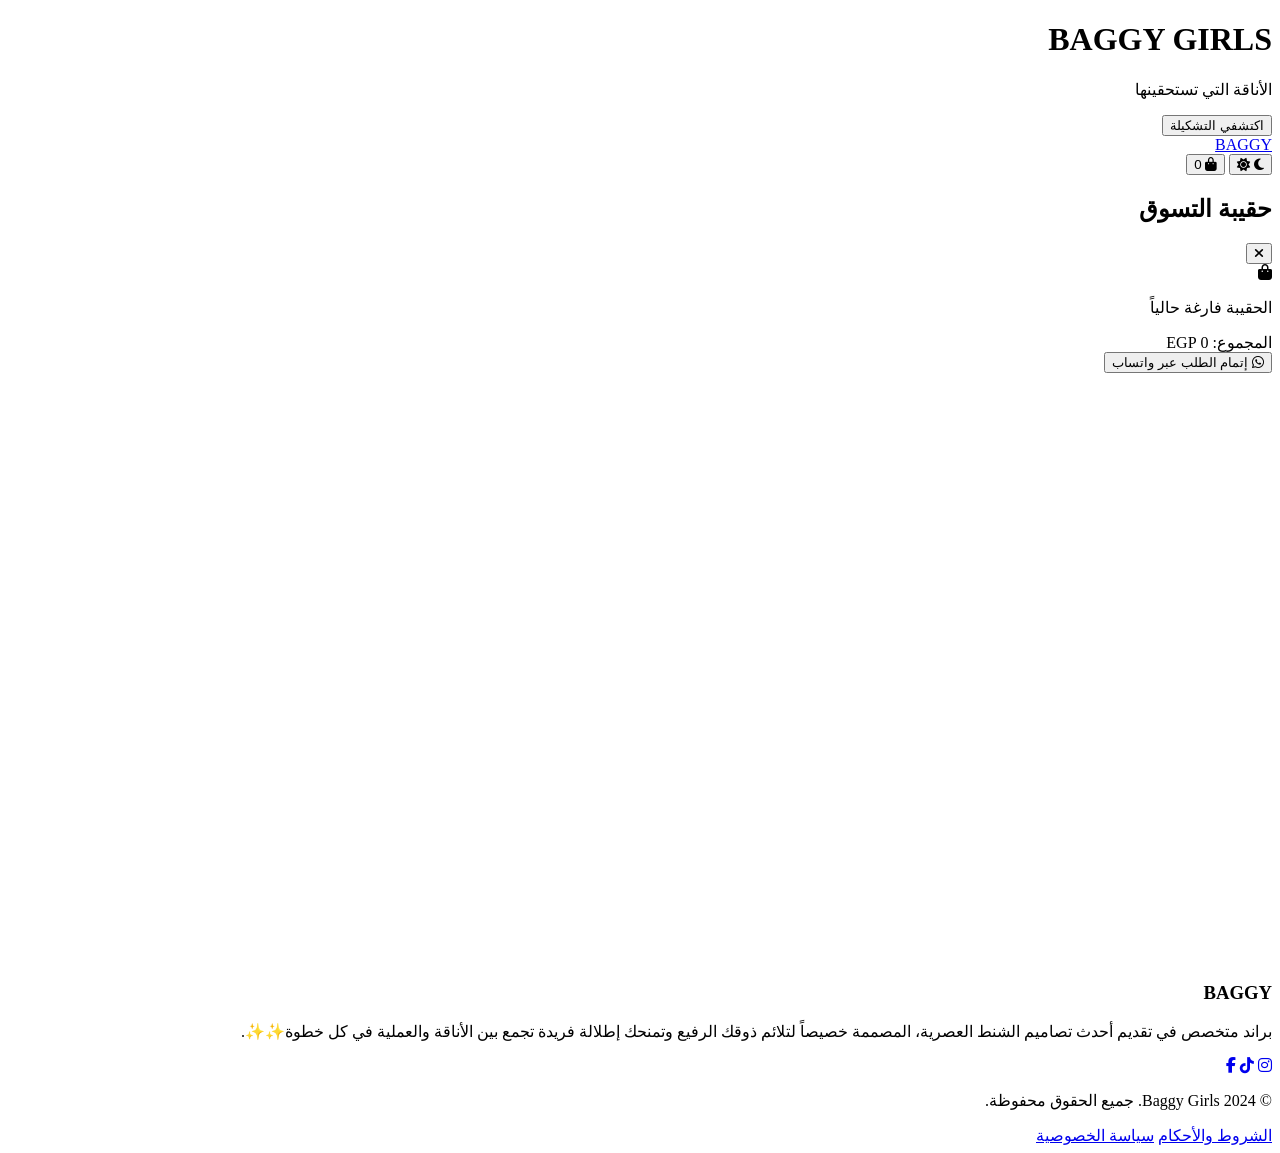
==== index.html @ 451e393e "Add files via upload" ====
<!DOCTYPE html>
<html lang="ar" dir="rtl" class="scroll-smooth">
<head>
    <meta charset="UTF-8">
    <meta name="viewport" content="width=device-width, initial-scale=1.0">
    <title>Baggy Girls | الفخامة بين يديك</title>
    
    <!-- Google Fonts -->
    <link rel="preconnect" href="https://fonts.googleapis.com">
    <link rel="preconnect" href="https://fonts.gstatic.com" crossorigin>
    <link href="https://fonts.googleapis.com/css2?family=Outfit:wght@300;400;600;800&family=Tajawal:wght@300;400;500;700&display=swap" rel="stylesheet">
    
    <!-- Preload Intro Image -->
    <link rel="preload" as="image" href="https://ynn787qihi.ufs.sh/f/Qj6TSP5Fj9mq8k3aDcs0GbPji7192ACswTmfQ8uU6FyIahJW">

    <!-- Font Awesome -->
    <link rel="stylesheet" href="https://cdnjs.cloudflare.com/ajax/libs/font-awesome/6.4.0/css/all.min.css">
    
    <!-- Tailwind CSS -->
    <script src="https://cdn.tailwindcss.com"></script>
    <script>
        tailwind.config = {
            darkMode: 'class',
            theme: {
                extend: {
                    fontFamily: {
                        sans: ['Tajawal', 'sans-serif'],
                        display: ['Outfit', 'sans-serif'],
                    },
                    colors: {
                        gold: {
                            500: '#D4AF37',
                            600: '#C5A017'
                        },
                        dark: {
                            900: '#111111',
                            800: '#1A1A1A',
                            700: '#2A2A2A'
                        }
                    }
                }
            }
        }
    </script>
    
    <!-- Custom CSS -->
    <link rel="stylesheet" href="style.css">
</head>
<body class="bg-gray-50 text-gray-900 dark:bg-dark-900 dark:text-gray-100 transition-colors duration-300 overflow-x-hidden font-sans">

    <!-- Splash Screen -->
    <div id="splash-screen" class="fixed inset-0 z-[9999] flex flex-col items-center justify-center bg-cover bg-center transition-opacity duration-1000" style="background-image: url('https://ynn787qihi.ufs.sh/f/Qj6TSP5Fj9mq8k3aDcs0GbPji7192ACswTmfQ8uU6FyIahJW');">
        <div class="absolute inset-0 bg-black/40"></div>
        <div class="relative z-10 text-center text-white px-4">
            <h1 class="text-6xl md:text-8xl font-display font-bold tracking-wider mb-4 animate-fade-in-up">BAGGY GIRLS</h1>
            <p class="text-xl md:text-2xl font-light mb-12 animate-fade-in-up delay-100" style="animation-delay: 200ms;">الأناقة التي تستحقينها</p>
            <button id="enter-site-btn" class="px-10 py-4 bg-white text-black hover:bg-gold-500 hover:text-white transition-colors duration-300 rounded-full font-bold tracking-wide uppercase text-sm animate-fade-in-up shadow-xl" style="animation-delay: 400ms;">
                اكتشفي التشكيلة
            </button>
        </div>
    </div>

    <!-- Navbar -->
    <nav id="navbar" class="fixed w-full z-50 top-0 transition-all duration-300 py-4 px-6 md:px-12 flex justify-between items-center bg-white/80 dark:bg-dark-900/80 backdrop-blur-md shadow-sm opacity-0 -translate-y-full">
        <a href="#" class="text-2xl font-display font-bold tracking-widest text-gold-500">BAGGY</a>
        
        <div class="flex items-center gap-6">
            <button id="theme-toggle" class="text-gray-700 dark:text-gray-300 hover:text-gold-500 transition-colors text-xl">
                <i class="fa-solid fa-moon dark:hidden"></i>
                <i class="fa-solid fa-sun hidden dark:block"></i>
            </button>
            <button id="cart-toggle" class="relative text-gray-700 dark:text-gray-300 hover:text-gold-500 transition-colors text-xl">
                <i class="fa-solid fa-bag-shopping"></i>
                <span id="cart-count" class="absolute -top-2 -right-2 bg-gold-500 text-white text-[10px] font-bold h-4 w-4 rounded-full flex items-center justify-center">0</span>
            </button>
        </div>
    </nav>

    <!-- Cart Drawer -->
    <div id="cart-drawer" class="fixed inset-y-0 right-0 z-[1000] w-full md:w-[400px] bg-white dark:bg-dark-800 shadow-2xl transform translate-x-full transition-transform duration-500 flex flex-col">
        <div class="p-6 border-b border-gray-200 dark:border-gray-700 flex justify-between items-center">
            <h2 class="text-2xl font-bold">حقيبة التسوق</h2>
            <button id="close-cart" class="text-2xl text-gray-500 hover:text-red-500 transition-colors"><i class="fa-solid fa-times"></i></button>
        </div>
        
        <div id="cart-items" class="flex-1 overflow-y-auto p-6 space-y-6">
            <!-- Cart items will be injected here via JS -->
            <div class="flex flex-col items-center justify-center h-full text-gray-500 empty-cart-msg">
                <i class="fa-solid fa-bag-shopping text-6xl mb-4 text-gray-300 dark:text-gray-600"></i>
                <p>الحقيبة فارغة حالياً</p>
            </div>
        </div>

        <div class="p-6 border-t border-gray-200 dark:border-gray-700 bg-gray-50 dark:bg-dark-900">
            <div class="flex justify-between items-center mb-4 text-lg font-bold">
                <span>المجموع:</span>
                <span id="cart-total" class="text-gold-500 font-display">0 EGP</span>
            </div>
            <button id="whatsapp-checkout" class="w-full bg-[#25D366] text-white py-4 rounded-xl font-bold text-lg flex items-center justify-center gap-2 hover:bg-[#128C7E] transition-colors disabled:opacity-50 disabled:cursor-not-allowed">
                <i class="fa-brands fa-whatsapp text-xl"></i>
                إتمام الطلب عبر واتساب
            </button>
        </div>
    </div>
    
    <!-- Cart Overlay -->
    <div id="cart-overlay" class="fixed inset-0 bg-black/50 z-[999] opacity-0 pointer-events-none transition-opacity duration-300"></div>

    <!-- Hero Section -->
    <section class="relative min-h-[100dvh] flex items-center justify-center pt-16 md:pt-20 overflow-hidden">
        <div class="absolute inset-0 z-0 bg-dark-900">
            <!-- We apply scale animation in CSS -->
            <div class="hero-bg-anim absolute inset-0 bg-cover bg-center" style="background-image: url('https://ynn787qihi.ufs.sh/f/Qj6TSP5Fj9mq3RHQadf5wbKATWFNmCY90PDjGhvXoad2QgzO');"></div>
            <div class="absolute inset-0 bg-gradient-to-t from-gray-50 via-black/50 to-black/70 dark:from-dark-900"></div>
        </div>
        
        <div class="relative z-10 text-center px-4 max-w-4xl mx-auto scroll-anim">
            <h1 class="text-4xl sm:text-5xl md:text-7xl font-bold mb-4 md:mb-6 leading-tight text-white drop-shadow-xl font-display">الفخامة التي ترافقك<br>في كل مكان</h1>
            <p class="text-base sm:text-lg md:text-xl text-gray-200 mb-8 md:mb-10 font-light max-w-2xl mx-auto drop-shadow-md">صُممت خصيصاً للمرأة العصرية التي تبحث عن الأناقة والعملية في حقيبة واحدة.</p>
            <a href="#products" class="inline-block bg-gold-500 text-white px-8 md:px-10 py-3 md:py-4 rounded-full font-bold text-base md:text-lg shadow-lg shadow-gold-500/30 hover:-translate-y-1 hover:shadow-xl hover:shadow-gold-500/50 transition-all duration-300">
                تسوقي الكوليكشن
            </a>
        </div>
    </section>

    <!-- About Us Section -->
    <section class="py-16 md:py-24 bg-white dark:bg-dark-800 transition-colors duration-300">
        <div class="container mx-auto px-6 max-w-6xl text-center scroll-anim">
            <h2 class="text-3xl md:text-4xl font-bold mb-6 font-display uppercase tracking-wide">About Baggy Girls</h2>
            <p class="text-gray-500 dark:text-gray-400 mb-12 max-w-2xl mx-auto leading-relaxed text-lg">براند متخصص في تقديم أحدث تصاميم الشنط العصرية، المصممة خصيصاً لتلائم ذوقك الرفيع وتمنحك إطلالة فريدة تجمع بين الأناقة والعملية في كل خطوة✨️✨️.</p>
            <div class="rounded-3xl overflow-hidden shadow-2xl border border-gray-100 dark:border-gray-700 relative group">
                <img src="https://ynn787qihi.ufs.sh/f/Qj6TSP5Fj9mqZClZUfOPMsdOo1cyemFv8K3zbpqNXWJaQ79k" alt="Baggy Girls Collection" class="w-full h-[400px] md:h-[500px] lg:h-[600px] object-cover object-center group-hover:scale-105 transition-transform duration-1000 ease-in-out">
                <div class="absolute inset-0 bg-black/10 group-hover:bg-transparent transition-colors duration-700"></div>
            </div>
        </div>
    </section>

    <!-- Products Section -->
    <section id="products" class="py-24 bg-gray-50 dark:bg-dark-900 transition-colors duration-300">
        <div class="container mx-auto px-6">
            <div class="text-center mb-16 scroll-anim">
                <h2 class="text-4xl md:text-5xl font-bold mb-4 font-display">تشكيلة الشنط الكروس</h2>
                <div class="w-24 h-1 bg-gold-500 mx-auto rounded-full mb-4"></div>
                <p class="text-gray-500 dark:text-gray-400 max-w-2xl mx-auto">تصاميم عصرية بجودة عالية لتكمل إطلالتك في كل الأوقات.</p>
            </div>
            
            <div id="products-grid" class="grid grid-cols-1 sm:grid-cols-2 lg:grid-cols-3 xl:grid-cols-4 gap-x-8 gap-y-12">
                <!-- Products will be injected via JS -->
            </div>
        </div>
    </section>

    <!-- Gift Finder Section -->
    <section class="py-24 bg-white dark:bg-dark-800 transition-colors duration-300">
        <div class="container mx-auto px-6 max-w-4xl text-center scroll-anim">
            <div class="inline-flex items-center justify-center w-16 h-16 rounded-full bg-gold-500/10 text-gold-500 mb-6 text-2xl">
                <i class="fa-solid fa-wand-magic-sparkles"></i>
            </div>
            <h2 class="text-3xl md:text-4xl font-bold mb-4 font-display">محتارة تختاري؟</h2>
            <p class="text-gray-600 dark:text-gray-400 mb-10 text-lg">دعينا نساعدك في إيجاد الشنطة الكروس المثالية لك أو لمن تحبين.</p>
            
            <div class="bg-gray-50 dark:bg-dark-900/50 p-8 md:p-12 rounded-3xl border border-gray-100 dark:border-gray-800 shadow-sm relative overflow-hidden">
                <!-- Decorative blurred blob -->
                <div class="absolute -top-10 -right-10 w-40 h-40 bg-gold-500/10 rounded-full blur-3xl"></div>
                
                <form id="gift-finder-form" class="space-y-8 relative z-10">
                    <div>
                        <label class="block text-xl font-medium mb-6">ما هو الاستايل أو المناسبة؟</label>
                        <div class="flex flex-col md:flex-row gap-4 justify-center">
                            <label class="cursor-pointer flex-1">
                                <input type="radio" name="occasion" value="casual" class="peer sr-only" checked>
                                <div class="px-6 py-4 rounded-xl border-2 border-gray-200 dark:border-gray-700 text-gray-600 dark:text-gray-400 peer-checked:border-gold-500 peer-checked:bg-gold-500/5 peer-checked:text-gold-500 hover:border-gold-500/50 transition-all flex flex-col items-center gap-2">
                                    <i class="fa-solid fa-mug-hot text-2xl"></i>
                                    <span>خروجة كاجوال</span>
                                </div>
                            </label>
                            <label class="cursor-pointer flex-1">
                                <input type="radio" name="occasion" value="evening" class="peer sr-only">
                                <div class="px-6 py-4 rounded-xl border-2 border-gray-200 dark:border-gray-700 text-gray-600 dark:text-gray-400 peer-checked:border-gold-500 peer-checked:bg-gold-500/5 peer-checked:text-gold-500 hover:border-gold-500/50 transition-all flex flex-col items-center gap-2">
                                    <i class="fa-solid fa-glass-water text-2xl"></i>
                                    <span>سهرة / مناسبة</span>
                                </div>
                            </label>
                            <label class="cursor-pointer flex-1">
                                <input type="radio" name="occasion" value="work" class="peer sr-only">
                                <div class="px-6 py-4 rounded-xl border-2 border-gray-200 dark:border-gray-700 text-gray-600 dark:text-gray-400 peer-checked:border-gold-500 peer-checked:bg-gold-500/5 peer-checked:text-gold-500 hover:border-gold-500/50 transition-all flex flex-col items-center gap-2">
                                    <i class="fa-solid fa-laptop text-2xl"></i>
                                    <span>عملية ويومية</span>
                                </div>
                            </label>
                        </div>
                    </div>
                    
                    <button type="submit" class="w-full md:w-auto px-12 py-4 bg-dark-900 dark:bg-white text-white dark:text-dark-900 rounded-full font-bold hover:bg-gold-500 dark:hover:bg-gold-500 hover:text-white dark:hover:text-white transition-colors duration-300 shadow-md">
                        اعرضي الاقتراح
                    </button>
                </form>
            </div>
        </div>
    </section>

    <!-- Footer -->
    <footer class="bg-white dark:bg-dark-800 pt-16 pb-8 border-t border-gray-200 dark:border-gray-800 text-center transition-colors duration-300">
        <div class="container mx-auto px-6">
            <h3 class="text-3xl font-display font-bold text-gold-500 mb-6 tracking-widest">BAGGY</h3>
            <p class="text-gray-500 dark:text-gray-400 mb-8 max-w-2xl mx-auto leading-relaxed text-lg">براند متخصص في تقديم أحدث تصاميم الشنط العصرية، المصممة خصيصاً لتلائم ذوقك الرفيع وتمنحك إطلالة فريدة تجمع بين الأناقة والعملية في كل خطوة✨️✨️.</p>
            <div class="flex justify-center gap-6 mb-12 text-xl">
                <a href="#" class="w-12 h-12 rounded-full border border-gray-200 dark:border-gray-700 flex items-center justify-center text-gray-500 hover:text-white hover:bg-gold-500 hover:border-gold-500 transition-all duration-300"><i class="fa-brands fa-instagram"></i></a>
                <a href="#" class="w-12 h-12 rounded-full border border-gray-200 dark:border-gray-700 flex items-center justify-center text-gray-500 hover:text-white hover:bg-gold-500 hover:border-gold-500 transition-all duration-300"><i class="fa-brands fa-tiktok"></i></a>
                <a href="#" class="w-12 h-12 rounded-full border border-gray-200 dark:border-gray-700 flex items-center justify-center text-gray-500 hover:text-white hover:bg-gold-500 hover:border-gold-500 transition-all duration-300"><i class="fa-brands fa-facebook-f"></i></a>
            </div>
            <div class="border-t border-gray-100 dark:border-gray-700 pt-8 flex flex-col md:flex-row items-center justify-between gap-4 text-sm text-gray-400">
                <p>&copy; 2024 Baggy Girls. جميع الحقوق محفوظة.</p>
                <div class="flex gap-4">
                    <a href="#" class="hover:text-gold-500 transition-colors">الشروط والأحكام</a>
                    <a href="#" class="hover:text-gold-500 transition-colors">سياسة الخصوصية</a>
                </div>
            </div>
        </div>
    </footer>

    <!-- Scripts -->
    <script type="module" src="script.js"></script>
</body>
</html>
---- style.css ----
/* style.css */

/* Custom Scrollbar */
::-webkit-scrollbar {
    width: 8px;
}

::-webkit-scrollbar-track {
    background: #f1f1f1;
}

.dark ::-webkit-scrollbar-track {
    background: #111;
}

::-webkit-scrollbar-thumb {
    background: #D4AF37; /* Gold */
    border-radius: 4px;
}

::-webkit-scrollbar-thumb:hover {
    background: #C5A017;
}

/* Base resets & utilities */
html {
    scroll-behavior: smooth;
}

body {
    -webkit-tap-highlight-color: transparent;
}

/* Keyframes */
@keyframes fadeInUp {
    from {
        opacity: 0;
        transform: translateY(30px);
    }
    to {
        opacity: 1;
        transform: translateY(0);
    }
}

.animate-fade-in-up {
    animation: fadeInUp 1s ease-out forwards;
    opacity: 0;
}

.delay-100 { animation-delay: 100ms; }
.delay-200 { animation-delay: 200ms; }
.delay-300 { animation-delay: 300ms; }

/* Scroll Animations */
.scroll-anim {
    opacity: 0;
    transform: translateY(40px);
    transition: opacity 0.8s ease-out, transform 0.8s ease-out;
}

.scroll-anim.is-visible {
    opacity: 1;
    transform: translateY(0);
}

/* Hero Background Animation */
@keyframes slowZoom {
    0% { transform: scale(1); }
    50% { transform: scale(1.05); }
    100% { transform: scale(1); }
}

.hero-bg-anim {
    animation: slowZoom 20s ease-in-out infinite alternate;
}

/* Product Card Image Zoom */
.product-card-img-container {
    overflow: hidden;
    position: relative;
}

.product-card-img {
    transition: transform 0.6s cubic-bezier(0.25, 1, 0.5, 1);
}

.product-card:hover .product-card-img {
    transform: scale(1.1);
}

/* Color Swatches */
.color-swatch {
    transition: all 0.3s ease;
}
.color-swatch:hover, .color-swatch.active {
    transform: scale(1.2);
    box-shadow: 0 0 0 2px white, 0 0 0 4px #D4AF37;
}
.dark .color-swatch:hover, .dark .color-swatch.active {
    box-shadow: 0 0 0 2px #1A1A1A, 0 0 0 4px #D4AF37;
}

/* Toast Notifications */
.toast {
    position: fixed;
    bottom: 24px;
    left: 50%;
    transform: translateX(-50%) translateY(100px);
    background: #D4AF37;
    color: white;
    padding: 12px 24px;
    border-radius: 50px;
    font-weight: 600;
    opacity: 0;
    transition: all 0.4s cubic-bezier(0.68, -0.55, 0.265, 1.55);
    z-index: 2000;
    box-shadow: 0 10px 25px -5px rgba(212, 175, 55, 0.5);
}

.toast.show {
    transform: translateX(-50%) translateY(0);
    opacity: 1;
}
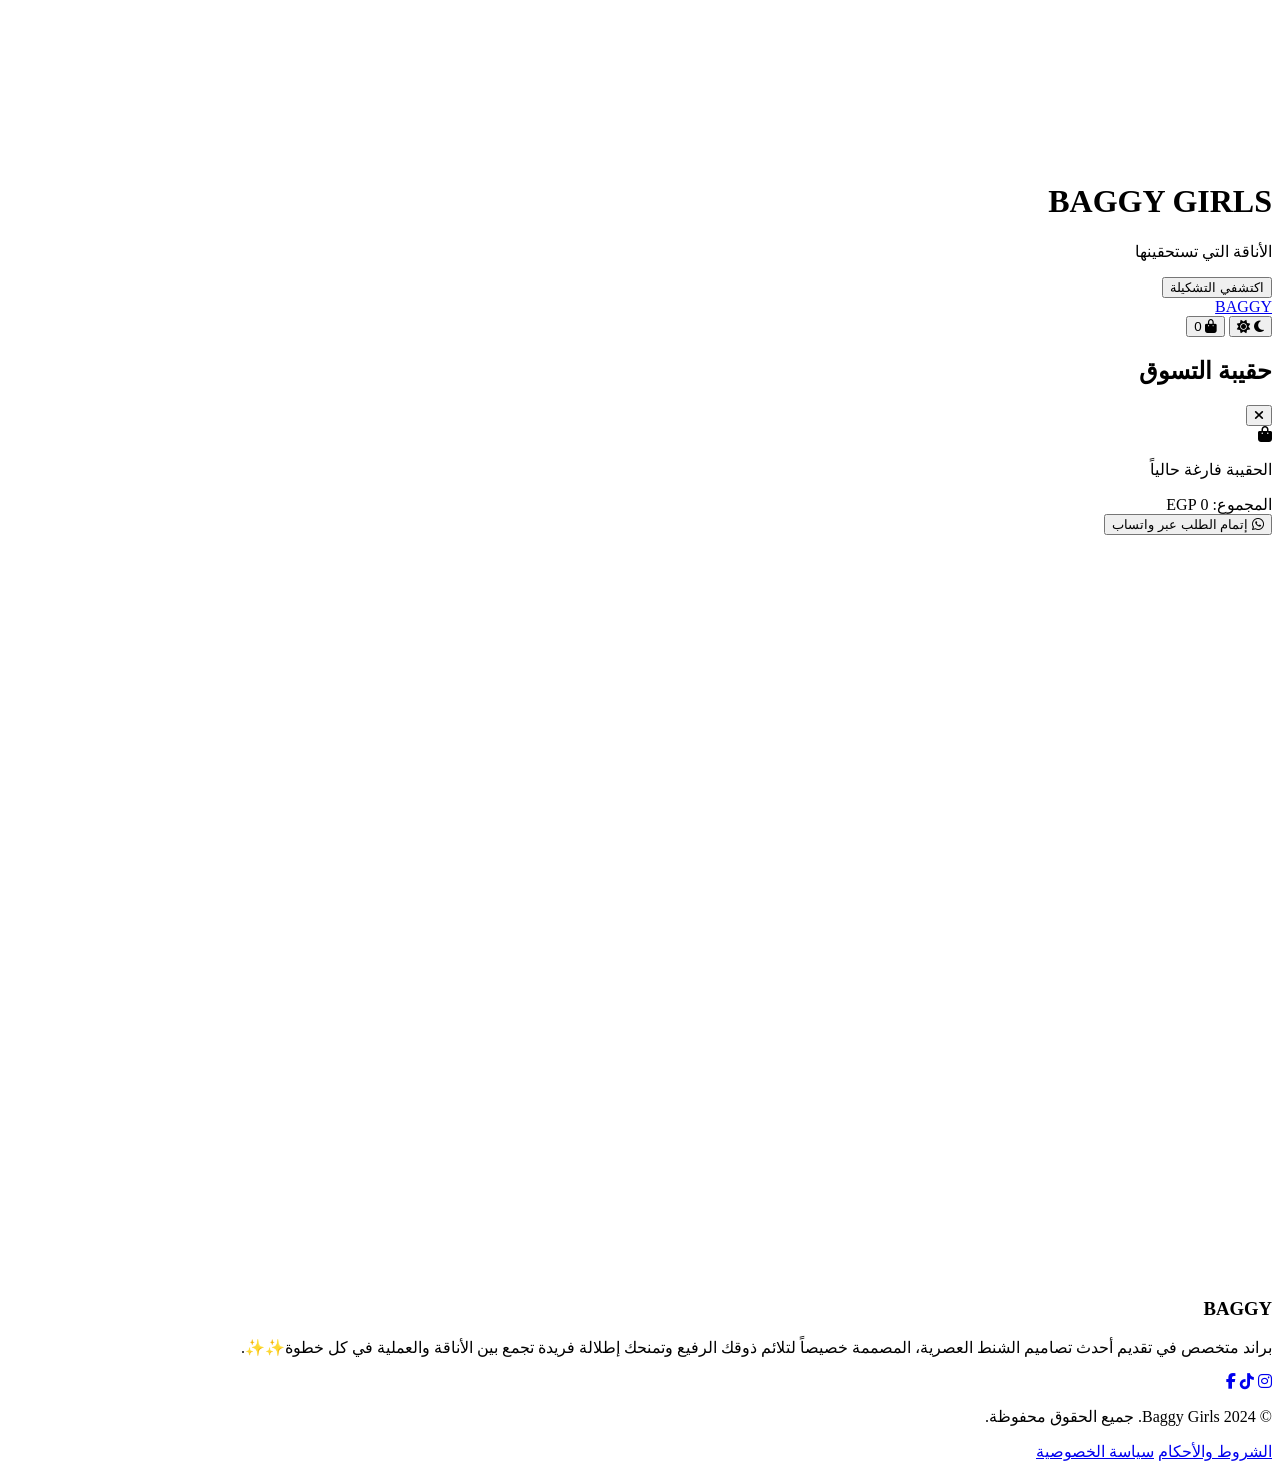
==== commit 6cc888fa: "Add files via upload" ====
--- a/index.html
+++ b/index.html
@@ -49,7 +49,11 @@
 <body class="bg-gray-50 text-gray-900 dark:bg-dark-900 dark:text-gray-100 transition-colors duration-300 overflow-x-hidden font-sans">
 
     <!-- Splash Screen -->
-    <div id="splash-screen" class="fixed inset-0 z-[9999] flex flex-col items-center justify-center bg-cover bg-center transition-opacity duration-1000" style="background-image: url('https://ynn787qihi.ufs.sh/f/Qj6TSP5Fj9mq8k3aDcs0GbPji7192ACswTmfQ8uU6FyIahJW');">
+    <div id="splash-screen" class="fixed inset-0 z-[9999] flex flex-col items-center justify-center transition-opacity duration-1000">
+        <!-- الفيديو صامت في البداية لكي لا يعلق أبداً -->
+        <video autoplay loop muted playsinline class="absolute inset-0 w-full h-full object-cover z-0">
+            <source src="https://ynn787qihi.ufs.sh/f/Qj6TSP5Fj9mqvpdaAjnLfBep7YFVcuXMnA526TP1IlmZ8Jjz" type="video/mp4">
+        </video>
         <div class="absolute inset-0 bg-black/40"></div>
         <div class="relative z-10 text-center text-white px-4">
             <h1 class="text-6xl md:text-8xl font-display font-bold tracking-wider mb-4 animate-fade-in-up">BAGGY GIRLS</h1>
@@ -110,7 +114,9 @@
     <section class="relative min-h-[100dvh] flex items-center justify-center pt-16 md:pt-20 overflow-hidden">
         <div class="absolute inset-0 z-0 bg-dark-900">
             <!-- We apply scale animation in CSS -->
-            <div class="hero-bg-anim absolute inset-0 bg-cover bg-center" style="background-image: url('https://ynn787qihi.ufs.sh/f/Qj6TSP5Fj9mq3RHQadf5wbKATWFNmCY90PDjGhvXoad2QgzO');"></div>
+            <video autoplay loop muted playsinline class="hero-bg-anim absolute inset-0 w-full h-full object-cover z-0">
+                <source src="https://ynn787qihi.ufs.sh/f/Qj6TSP5Fj9mqXHKWHC6BfOxkT4nAu10WaPpDUZLYR8H357zN" type="video/mp4">
+            </video>
             <div class="absolute inset-0 bg-gradient-to-t from-gray-50 via-black/50 to-black/70 dark:from-dark-900"></div>
         </div>
         
